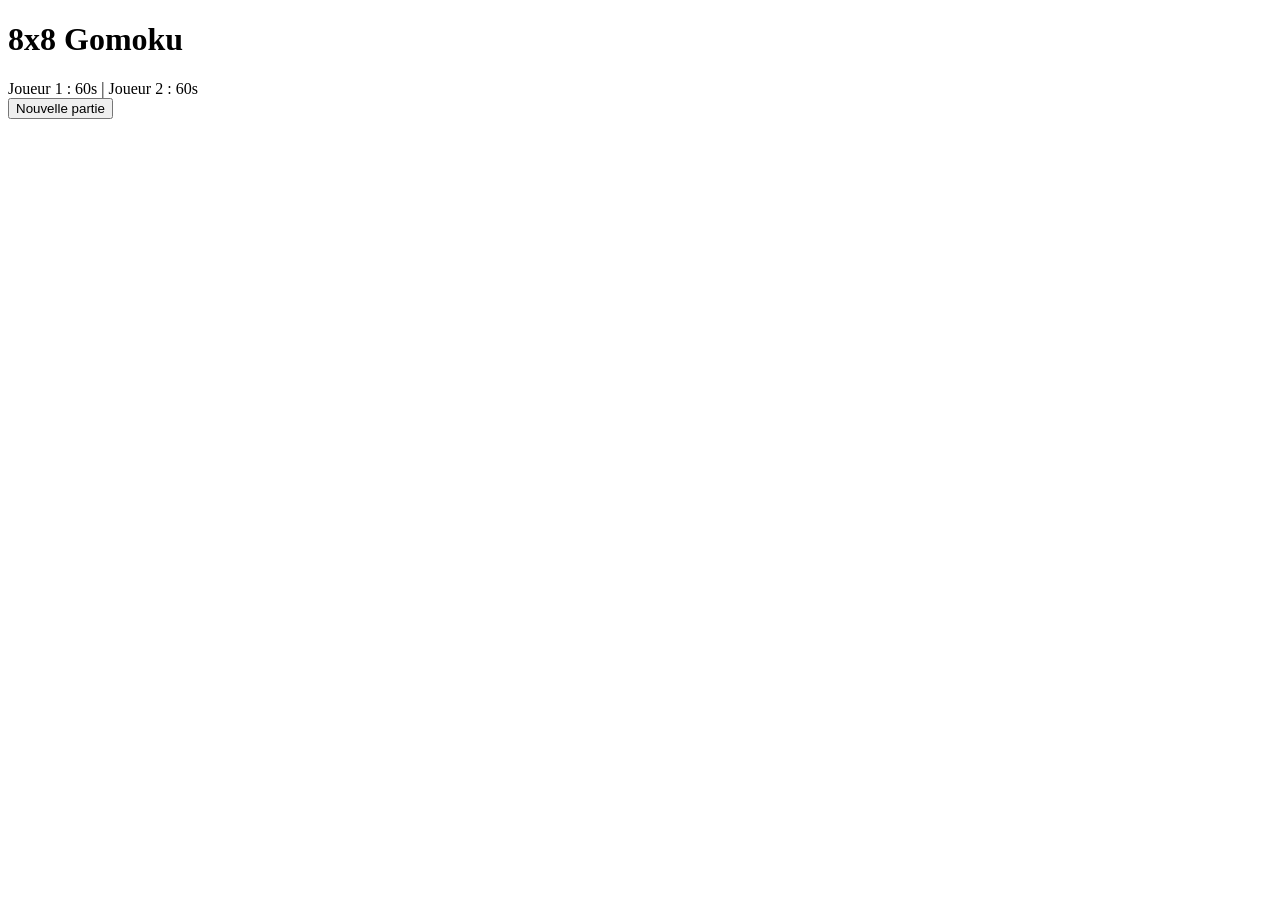
==== frontend/index.html @ 02ef56c5 "Server running with clock" ====
<!DOCTYPE html>
<html>
<head>
<link rel="stylesheet" href="/static/style.css">
</head>
<body>

<h1>8x8 Gomoku</h1>
<div id="board"></div>
<div>
    Joueur 1 : <span id="t1">60</span>s |
    Joueur 2 : <span id="t2">60</span>s
</div>

<script src="/static/app.js"></script>

<button onclick="resetGame()">Nouvelle partie</button>
</body>
</html>
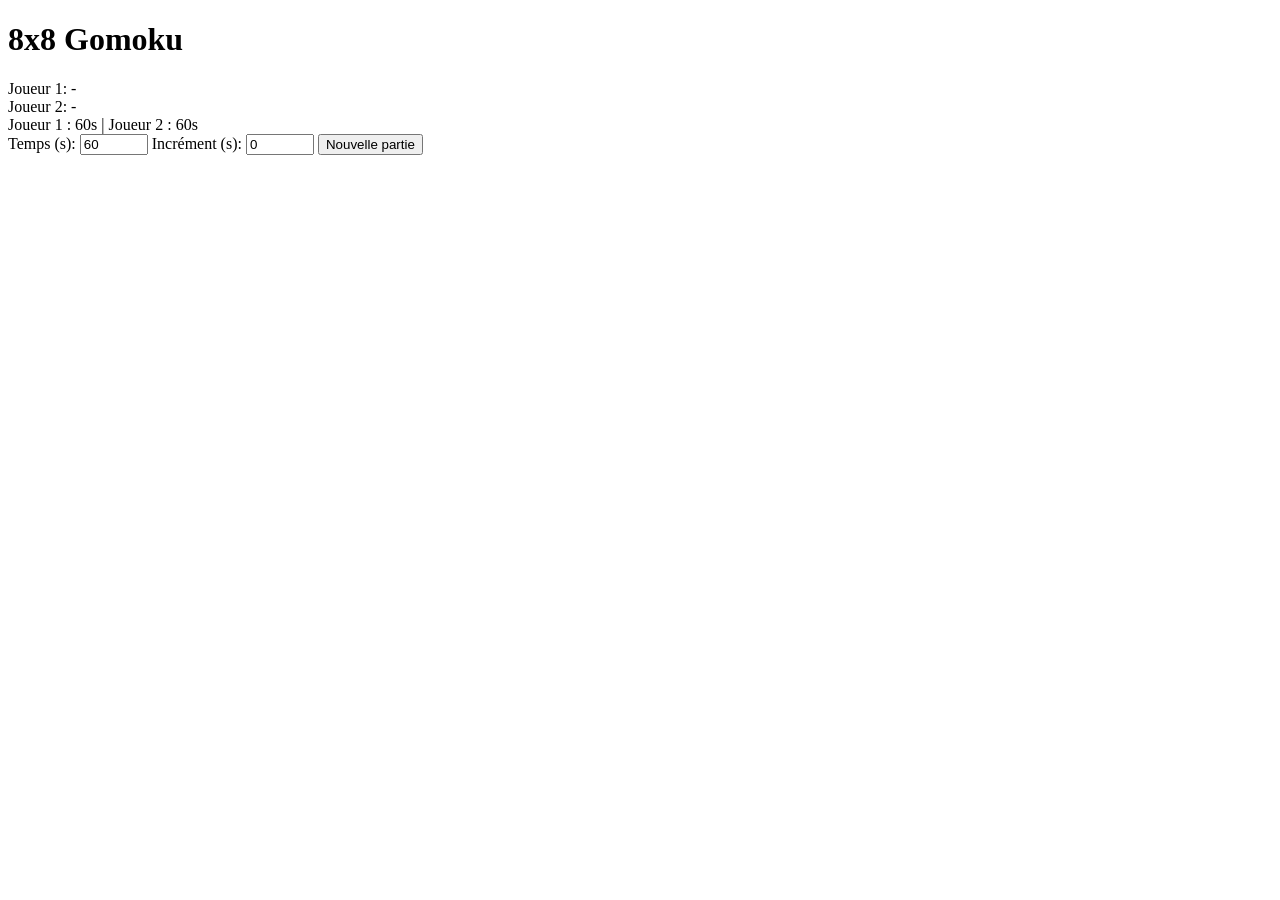
==== commit 0d29f736: "Improved UX" ====
--- a/frontend/index.html
+++ b/frontend/index.html
@@ -6,6 +6,12 @@
 <body>
 
 <h1>8x8 Gomoku</h1>
+<div id="players">
+    <div id="p1">Joueur 1: -</div>
+    <div id="p2">Joueur 2: -</div>
+</div>
+<div id="turn"></div>
+<div id="message"></div>
 <div id="board"></div>
 <div>
     Joueur 1 : <span id="t1">60</span>s |
@@ -14,6 +20,14 @@
 
 <script src="/static/app.js"></script>
 
-<button onclick="resetGame()">Nouvelle partie</button>
+<div>
+    Temps (s):
+    <input id="time_control" type="number" value="60" min="1" style="width:60px">
+
+    Incrément (s):
+    <input id="increment" type="number" value="0" min="0" style="width:60px">
+
+    <button onclick="resetGame()">Nouvelle partie</button>
+</div>
 </body>
 </html>
